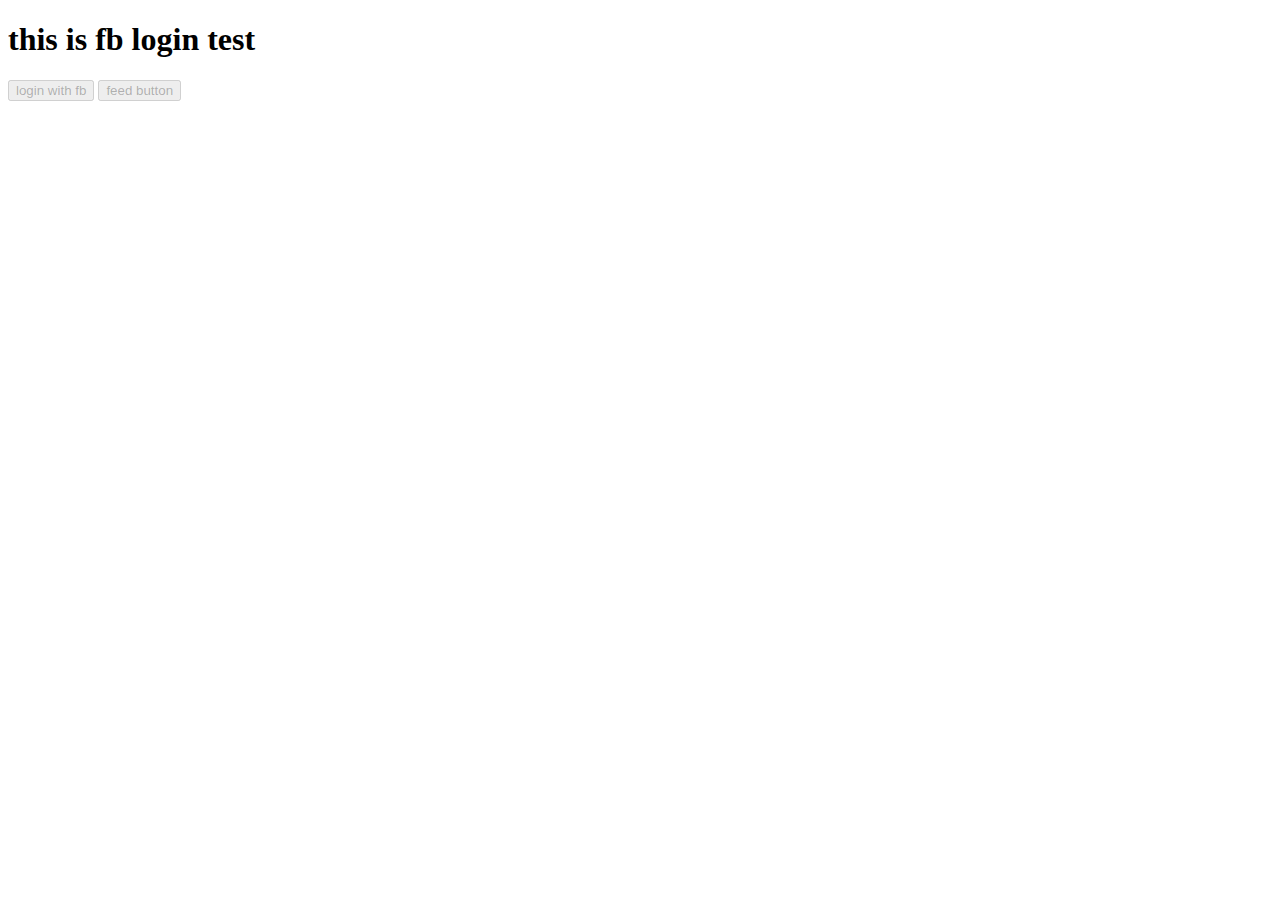
==== testfb.html @ 3f6756e1 "fb login test initial commit" ====
<!DOCTYPE html>
<html>
<head>
    <script src="//ajax.googleapis.com/ajax/libs/jquery/2.0.0/jquery.min.js"></script>
    <link rel="stylesheet" href="style.css" />
    <title>jQuery Example</title>
    <script>
        $(document).ready(function() {
            $.ajaxSetup({ cache: true });
            $.getScript('//connect.facebook.net/en_US/sdk.js', function(){
                FB.init({
                    appId: '1059201314212595',
                    version: 'v2.7' // or v2.1, v2.2, v2.3, ...
                });
                $('#loginbutton,#feedbutton').removeAttr('disabled');
                FB.getLoginStatus(updateStatusCallback);
            });
        });
    </script>
</head>
<body>
<h1>this is fb login test</h1>
<button id="loginbutton" disabled="disabled">login with fb</button>
<button id="feedbutton" disabled="disabled">feed button</button>
</body>
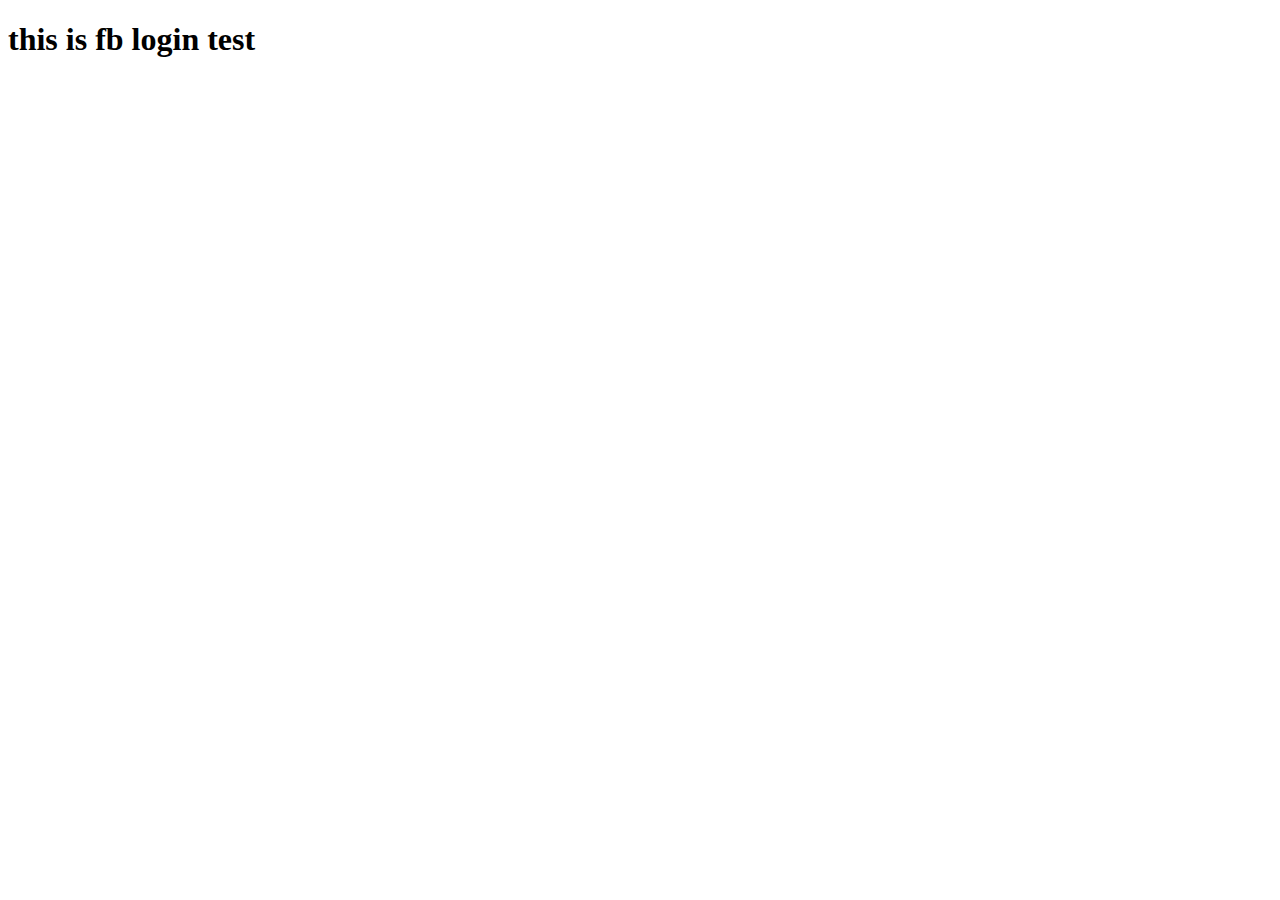
==== commit e39cb8ed: "working login button" ====
--- a/testfb.html
+++ b/testfb.html
@@ -5,21 +5,35 @@
     <link rel="stylesheet" href="style.css" />
     <title>jQuery Example</title>
     <script>
+
+        function updateStatusCallback(response)
+        {
+            $('#loginbutton,#feedbutton').removeAttr('disabled');
+        }
+
         $(document).ready(function() {
             $.ajaxSetup({ cache: true });
             $.getScript('//connect.facebook.net/en_US/sdk.js', function(){
                 FB.init({
-                    appId: '1059201314212595',
-                    version: 'v2.7' // or v2.1, v2.2, v2.3, ...
+                    appId: '305100766594297',
+                    version: 'v2.9' // or v2.1, v2.2, v2.3, ...
                 });
-                $('#loginbutton,#feedbutton').removeAttr('disabled');
-                FB.getLoginStatus(updateStatusCallback);
+//                console.log("before call");
+//                FB.getLoginStatus(updateStatusCallback);
+//                console.log("after")
             });
         });
     </script>
 </head>
 <body>
+<div id="fb-root"></div>
+<script>(function(d, s, id) {
+    var js, fjs = d.getElementsByTagName(s)[0];
+    if (d.getElementById(id)) return;
+    js = d.createElement(s); js.id = id;
+    js.src = "//connect.facebook.net/en_GB/sdk.js#xfbml=1&version=v2.9&appId=305100766594297";
+    fjs.parentNode.insertBefore(js, fjs);
+}(document, 'script', 'facebook-jssdk'));</script>
 <h1>this is fb login test</h1>
-<button id="loginbutton" disabled="disabled">login with fb</button>
-<button id="feedbutton" disabled="disabled">feed button</button>
+<div class="fb-login-button" data-width="100" data-max-rows="1" data-size="large" data-button-type="continue_with" data-show-faces="false" data-auto-logout-link="false" data-use-continue-as="true"></div>
 </body>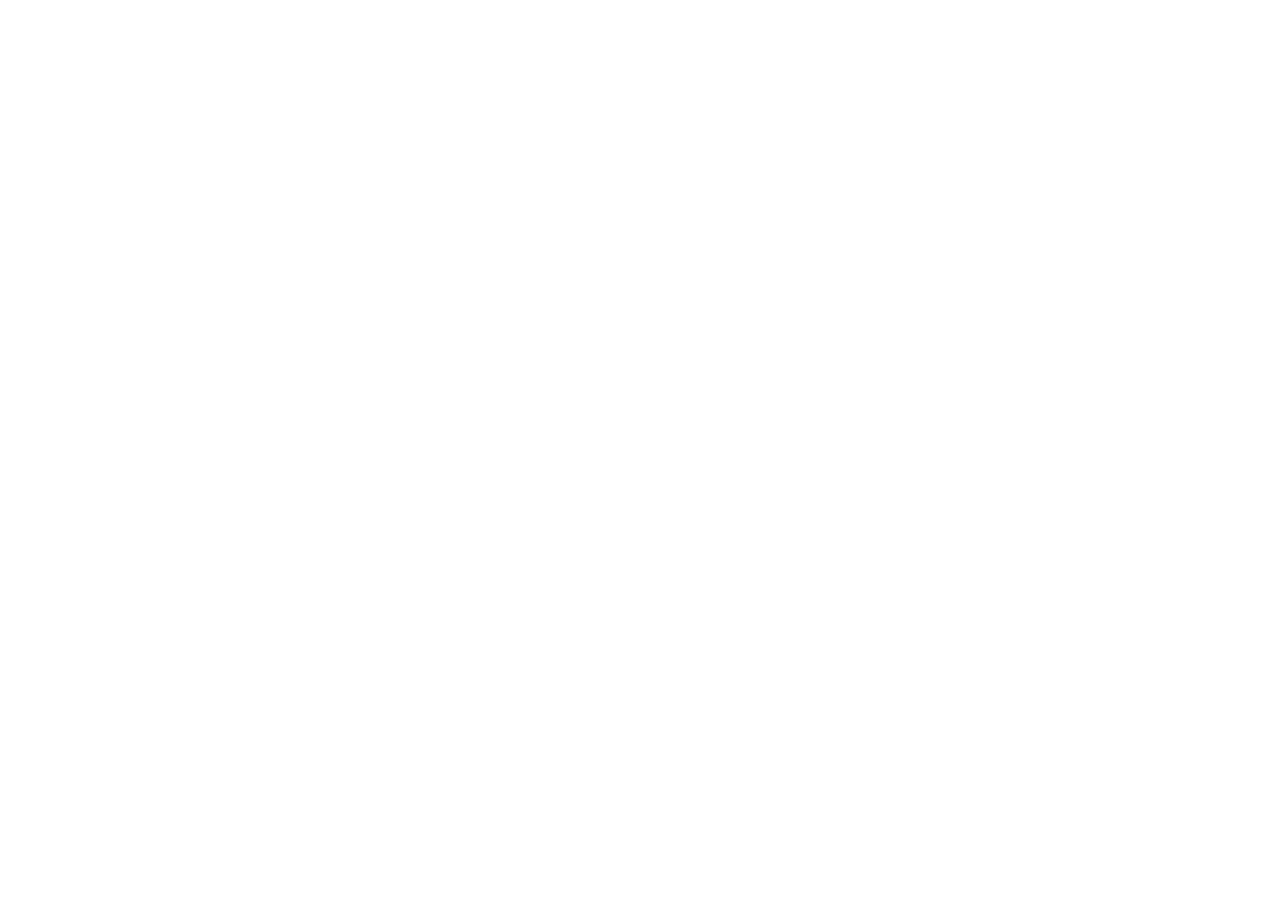
==== commit 2dcba825: "more fb tests" ====
--- a/testfb.html
+++ b/testfb.html
@@ -1,39 +1,97 @@
 <!DOCTYPE html>
-<html>
+
 <head>
-    <script src="//ajax.googleapis.com/ajax/libs/jquery/2.0.0/jquery.min.js"></script>
-    <link rel="stylesheet" href="style.css" />
-    <title>jQuery Example</title>
-    <script>
-
-        function updateStatusCallback(response)
-        {
-            $('#loginbutton,#feedbutton').removeAttr('disabled');
-        }
-
-        $(document).ready(function() {
-            $.ajaxSetup({ cache: true });
-            $.getScript('//connect.facebook.net/en_US/sdk.js', function(){
-                FB.init({
-                    appId: '305100766594297',
-                    version: 'v2.9' // or v2.1, v2.2, v2.3, ...
-                });
-//                console.log("before call");
-//                FB.getLoginStatus(updateStatusCallback);
-//                console.log("after")
-            });
-        });
-    </script>
+    <title>Facebook Login JavaScript Example</title>
+    <meta charset="UTF-8">
 </head>
 <body>
-<div id="fb-root"></div>
-<script>(function(d, s, id) {
-    var js, fjs = d.getElementsByTagName(s)[0];
-    if (d.getElementById(id)) return;
-    js = d.createElement(s); js.id = id;
-    js.src = "//connect.facebook.net/en_GB/sdk.js#xfbml=1&version=v2.9&appId=305100766594297";
-    fjs.parentNode.insertBefore(js, fjs);
-}(document, 'script', 'facebook-jssdk'));</script>
-<h1>this is fb login test</h1>
-<div class="fb-login-button" data-width="100" data-max-rows="1" data-size="large" data-button-type="continue_with" data-show-faces="false" data-auto-logout-link="false" data-use-continue-as="true"></div>
-</body>+<script>
+    // This is called with the results from from FB.getLoginStatus().
+    function statusChangeCallback(response) {
+        console.log('statusChangeCallback');
+        console.log(response);
+        // The response object is returned with a status field that lets the
+        // app know the current login status of the person.
+        // Full docs on the response object can be found in the documentation
+        // for FB.getLoginStatus().
+        if (response.status === 'connected') {
+            // Logged into your app and Facebook.
+            testAPI();
+        } else {
+            // The person is not logged into your app or we are unable to tell.
+            document.getElementById('status').innerHTML = 'Please log ' +
+                'into this app.';
+        }
+    }
+
+    // This function is called when someone finishes with the Login
+    // Button.  See the onlogin handler attached to it in the sample
+    // code below.
+    function checkLoginState() {
+        FB.getLoginStatus(function(response) {
+            statusChangeCallback(response);
+        });
+    }
+
+    window.fbAsyncInit = function() {
+        FB.init({
+            appId      : '305100766594297',
+            cookie     : true,  // enable cookies to allow the server to access
+                                // the session
+            xfbml      : true,  // parse social plugins on this page
+            version    : 'v2.8' // use graph api version 2.8
+        });
+
+        // Now that we've initialized the JavaScript SDK, we call
+        // FB.getLoginStatus().  This function gets the state of the
+        // person visiting this page and can return one of three states to
+        // the callback you provide.  They can be:
+        //
+        // 1. Logged into your app ('connected')
+        // 2. Logged into Facebook, but not your app ('not_authorized')
+        // 3. Not logged into Facebook and can't tell if they are logged into
+        //    your app or not.
+        //
+        // These three cases are handled in the callback function.
+
+        FB.getLoginStatus(function(response) {
+            statusChangeCallback(response);
+        });
+
+    };
+
+    // Load the SDK asynchronously
+    (function(d, s, id) {
+        var js, fjs = d.getElementsByTagName(s)[0];
+        if (d.getElementById(id)) return;
+        js = d.createElement(s); js.id = id;
+        js.src = "//connect.facebook.net/en_US/sdk.js";
+        fjs.parentNode.insertBefore(js, fjs);
+    }(document, 'script', 'facebook-jssdk'));
+
+    // Here we run a very simple test of the Graph API after login is
+    // successful.  See statusChangeCallback() for when this call is made.
+    function testAPI() {
+        console.log('Welcome!  Fetching your information.... ');
+        FB.api('/me', function(response) {
+            console.log('Successful login for: ' + response.name);
+            document.getElementById('status').innerHTML =
+                'Thanks for logging in, ' + response.name + '!';
+        });
+    }
+</script>
+
+<!--
+  Below we include the Login Button social plugin. This button uses
+  the JavaScript SDK to present a graphical Login button that triggers
+  the FB.login() function when clicked.
+-->
+
+<fb:login-button data-width="100" data-max-rows="1" data-size="large" data-button-type="continue_with" data-show-faces="false" data-auto-logout-link="false" data-use-continue-as="true" scope="public_profile,email,user_likes" onlogin="checkLoginState();">
+</fb:login-button>
+
+<div id="status">
+</div>
+
+</body>
+</html>